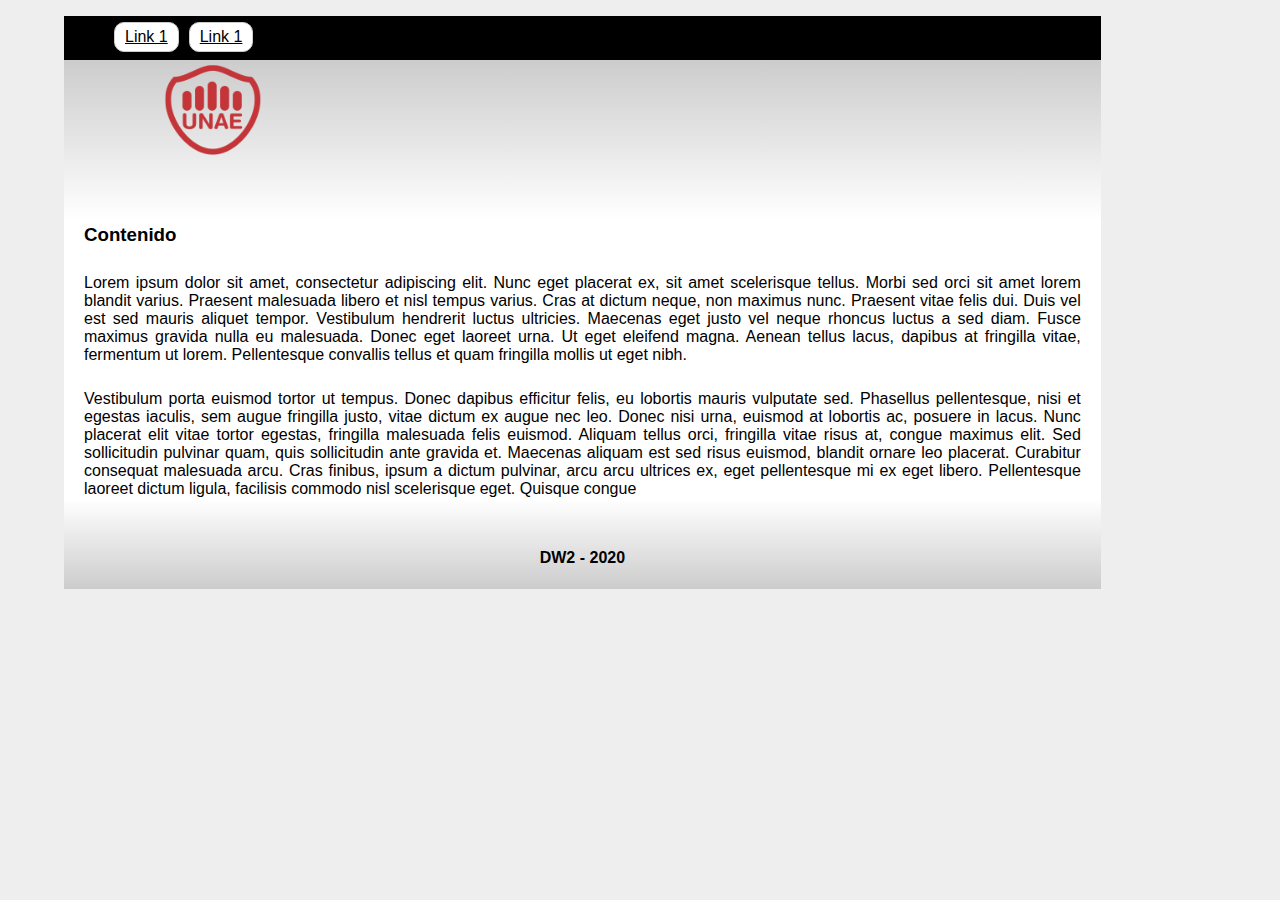
==== clase02/index.html @ d8d62979 "archivos clase 02" ====
<!DOCTYPE html>
<html lang="es" dir="ltr">
  <head>
    <meta charset="utf-8">
    <title>Clase 02 - 2020- DW2</title>
    <link rel="stylesheet" href="css/estilos.css">
  </head>
  <body>
    <nav>
      <ul>
        <li><a href="#">Link 1</a></li>
        <li><a href="#">Link 1</a></li>
      </ul>
    </nav>
    <header>

      <img src="IMG/logo.png" alt="">
    </header>
    <main>
      <h3>Contenido </h3>
      <p>
        Lorem ipsum dolor sit amet, consectetur adipiscing elit. Nunc eget placerat ex, sit amet scelerisque tellus. Morbi sed orci sit amet lorem blandit varius. Praesent malesuada libero et nisl tempus varius. Cras at dictum neque, non maximus nunc. Praesent vitae felis dui. Duis vel est sed mauris aliquet tempor. Vestibulum hendrerit luctus ultricies. Maecenas eget justo vel neque rhoncus luctus a sed diam. Fusce maximus gravida nulla eu malesuada. Donec eget laoreet urna. Ut eget eleifend magna. Aenean tellus lacus, dapibus at fringilla vitae, fermentum ut lorem. Pellentesque convallis tellus et quam fringilla mollis ut eget nibh.
      </p>
      <p>
        Vestibulum porta euismod tortor ut tempus. Donec dapibus efficitur felis, eu lobortis mauris vulputate sed. Phasellus pellentesque, nisi et egestas iaculis, sem augue fringilla justo, vitae dictum ex augue nec leo. Donec nisi urna, euismod at lobortis ac, posuere in lacus. Nunc placerat elit vitae tortor egestas, fringilla malesuada felis euismod. Aliquam tellus orci, fringilla vitae risus at, congue maximus elit. Sed sollicitudin pulvinar quam, quis sollicitudin ante gravida et. Maecenas aliquam est sed risus euismod, blandit ornare leo placerat. Curabitur consequat malesuada arcu. Cras finibus, ipsum a dictum pulvinar, arcu arcu ultrices ex, eget pellentesque mi ex eget libero. Pellentesque laoreet dictum ligula, facilisis commodo nisl scelerisque eget. Quisque congue
      </p>
    </main>
    <footer>
      <p>DW2 - 2020   </p>
    </footer>
  </body>
</html>
---- clase02/css/estilos.css ----
body{
  background-color: #eee;
  width: 90%;
  margin: 0 auto;
  font-family:"Roboto", sans-serif;
}

header {
  background-color: #ccc;
  width: 90%;
  height: 160px;
  background: linear-gradient(to bottom, #ccc, #fff);
  margin-top: -20px;
}
header img{
  height: 100px;
  margin-left: 100px;
}
nav {
  background-color: #000;
  width: 90%;
  height: 64px;
}
nav ul {

}
nav ul li {
  float: left;;
  list-style-type: none;
  background-color: #fff;
  border:1px solid #ccc;
  margin-left: 10px;
  padding: 5px  10px;
  margin-top: 6px;
  border-radius: 10px;

}
nav ul li a {
  color: #000
}
main{
  background-color: #fff;
  width: 90%;
  margin-top: -20px;
}
main h3, p{
  padding: 5px 20px;
  text-align: justify;
}
footer{
  background-color: #ccc;
  width: 90%;
  height: 90px;
  background: linear-gradient(to bottom, #fff, #ccc);
  margin-top: -20px;
}
footer p{
  text-align: center;
  padding-top: 50px;
  font-weight: bolder;
}
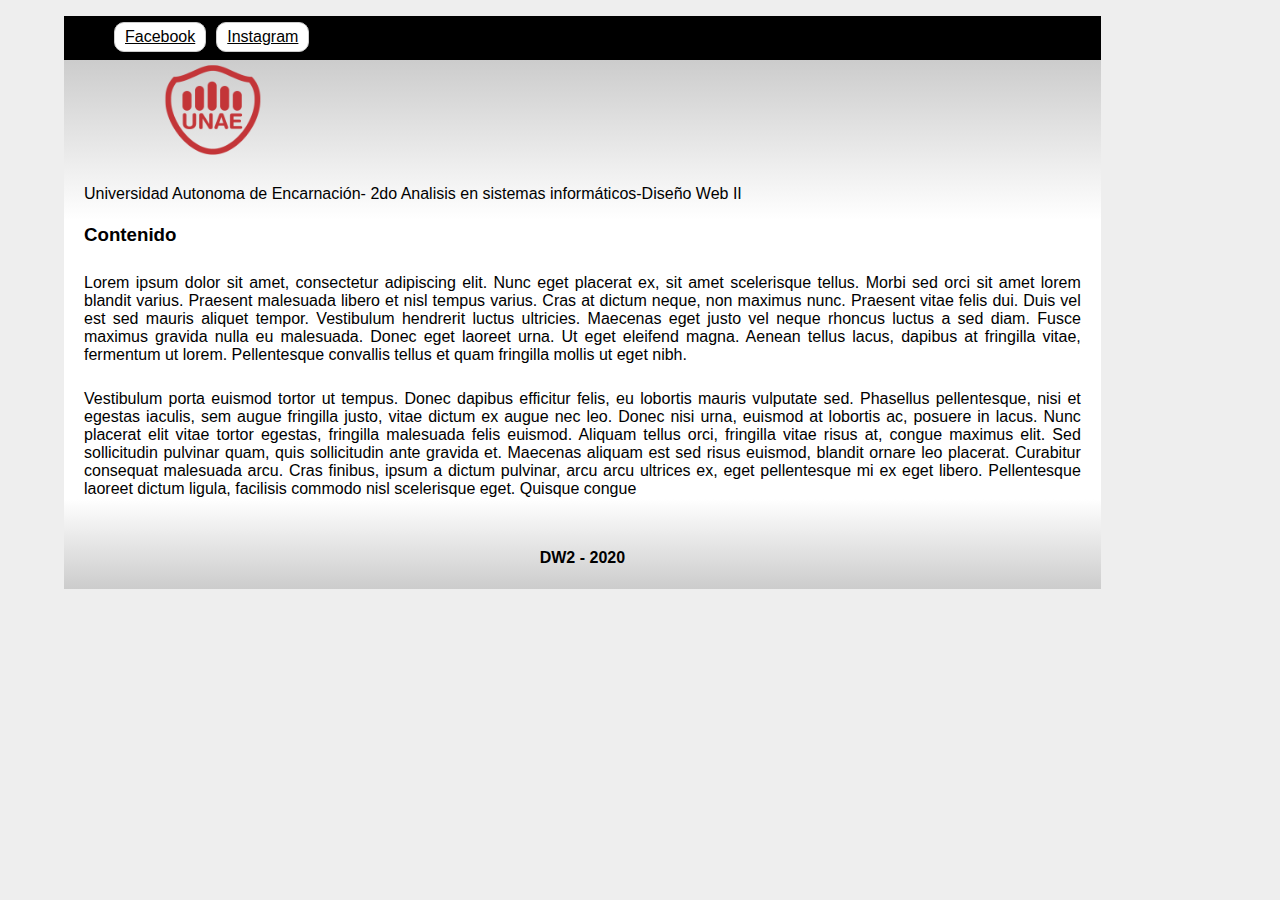
==== commit b8a7fc59: "Update index.html" ====
--- a/clase02/index.html
+++ b/clase02/index.html
@@ -8,13 +8,14 @@
   <body>
     <nav>
       <ul>
-        <li><a href="#">Link 1</a></li>
-        <li><a href="#">Link 1</a></li>
+        <li><a href="#">Facebook</a></li>
+        <li><a href="#">Instagram</a></li>
       </ul>
     </nav>
     <header>
 
       <img src="IMG/logo.png" alt="">
+      <p> Universidad Autonoma de  Encarnación- 2do Analisis en sistemas informáticos-Diseño  Web II</p>
     </header>
     <main>
       <h3>Contenido </h3>
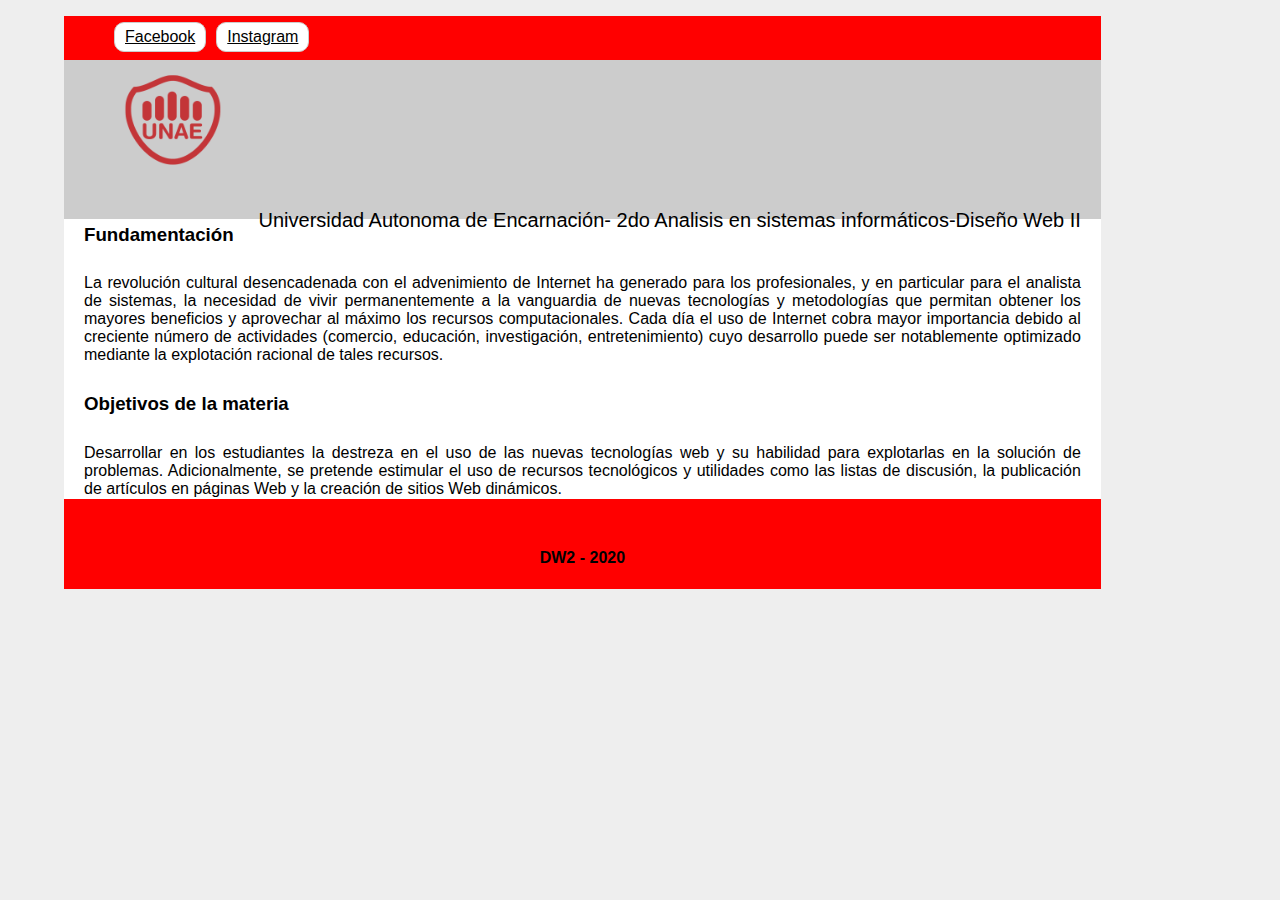
==== commit a89710b5: "Update index.html" ====
--- a/clase02/index.html
+++ b/clase02/index.html
@@ -18,12 +18,13 @@
       <p> Universidad Autonoma de  Encarnación- 2do Analisis en sistemas informáticos-Diseño  Web II</p>
     </header>
     <main>
-      <h3>Contenido </h3>
+      <h3>Fundamentación </h3>
       <p>
-        Lorem ipsum dolor sit amet, consectetur adipiscing elit. Nunc eget placerat ex, sit amet scelerisque tellus. Morbi sed orci sit amet lorem blandit varius. Praesent malesuada libero et nisl tempus varius. Cras at dictum neque, non maximus nunc. Praesent vitae felis dui. Duis vel est sed mauris aliquet tempor. Vestibulum hendrerit luctus ultricies. Maecenas eget justo vel neque rhoncus luctus a sed diam. Fusce maximus gravida nulla eu malesuada. Donec eget laoreet urna. Ut eget eleifend magna. Aenean tellus lacus, dapibus at fringilla vitae, fermentum ut lorem. Pellentesque convallis tellus et quam fringilla mollis ut eget nibh.
+        La revolución cultural desencadenada con el advenimiento de Internet ha generado para los profesionales, y en particular para el analista de sistemas, la necesidad de vivir permanentemente a la vanguardia de nuevas tecnologías y metodologías que permitan obtener los mayores beneficios y aprovechar al máximo los recursos computacionales. Cada día el uso de Internet cobra mayor importancia debido al creciente número de actividades (comercio, educación, investigación, entretenimiento) cuyo desarrollo puede ser notablemente optimizado mediante la explotación racional de tales recursos.
       </p>
+      <h3>Objetivos de la materia</h3>
       <p>
-        Vestibulum porta euismod tortor ut tempus. Donec dapibus efficitur felis, eu lobortis mauris vulputate sed. Phasellus pellentesque, nisi et egestas iaculis, sem augue fringilla justo, vitae dictum ex augue nec leo. Donec nisi urna, euismod at lobortis ac, posuere in lacus. Nunc placerat elit vitae tortor egestas, fringilla malesuada felis euismod. Aliquam tellus orci, fringilla vitae risus at, congue maximus elit. Sed sollicitudin pulvinar quam, quis sollicitudin ante gravida et. Maecenas aliquam est sed risus euismod, blandit ornare leo placerat. Curabitur consequat malesuada arcu. Cras finibus, ipsum a dictum pulvinar, arcu arcu ultrices ex, eget pellentesque mi ex eget libero. Pellentesque laoreet dictum ligula, facilisis commodo nisl scelerisque eget. Quisque congue
+        Desarrollar en los estudiantes la destreza en el uso de las nuevas tecnologías web y su habilidad para explotarlas en la solución de problemas. Adicionalmente, se pretende estimular el uso de recursos tecnológicos y utilidades como las listas de discusión, la publicación de artículos en páginas Web y la creación de sitios Web dinámicos.
       </p>
     </main>
     <footer>
--- a/clase02/css/estilos.css
+++ b/clase02/css/estilos.css
@@ -9,15 +9,18 @@
   background-color: #ccc;
   width: 90%;
   height: 160px;
-  background: linear-gradient(to bottom, #ccc, #fff);
   margin-top: -20px;
 }
 header img{
   height: 100px;
-  margin-left: 100px;
+  margin: 10px 60px
+}
+header p{
+  float:right;
+  font-size: 20px;
 }
 nav {
-  background-color: #000;
+  background-color: red;
   width: 90%;
   height: 64px;
 }
@@ -48,10 +51,9 @@
   text-align: justify;
 }
 footer{
-  background-color: #ccc;
+  background-color: red;
   width: 90%;
   height: 90px;
-  background: linear-gradient(to bottom, #fff, #ccc);
   margin-top: -20px;
 }
 footer p{
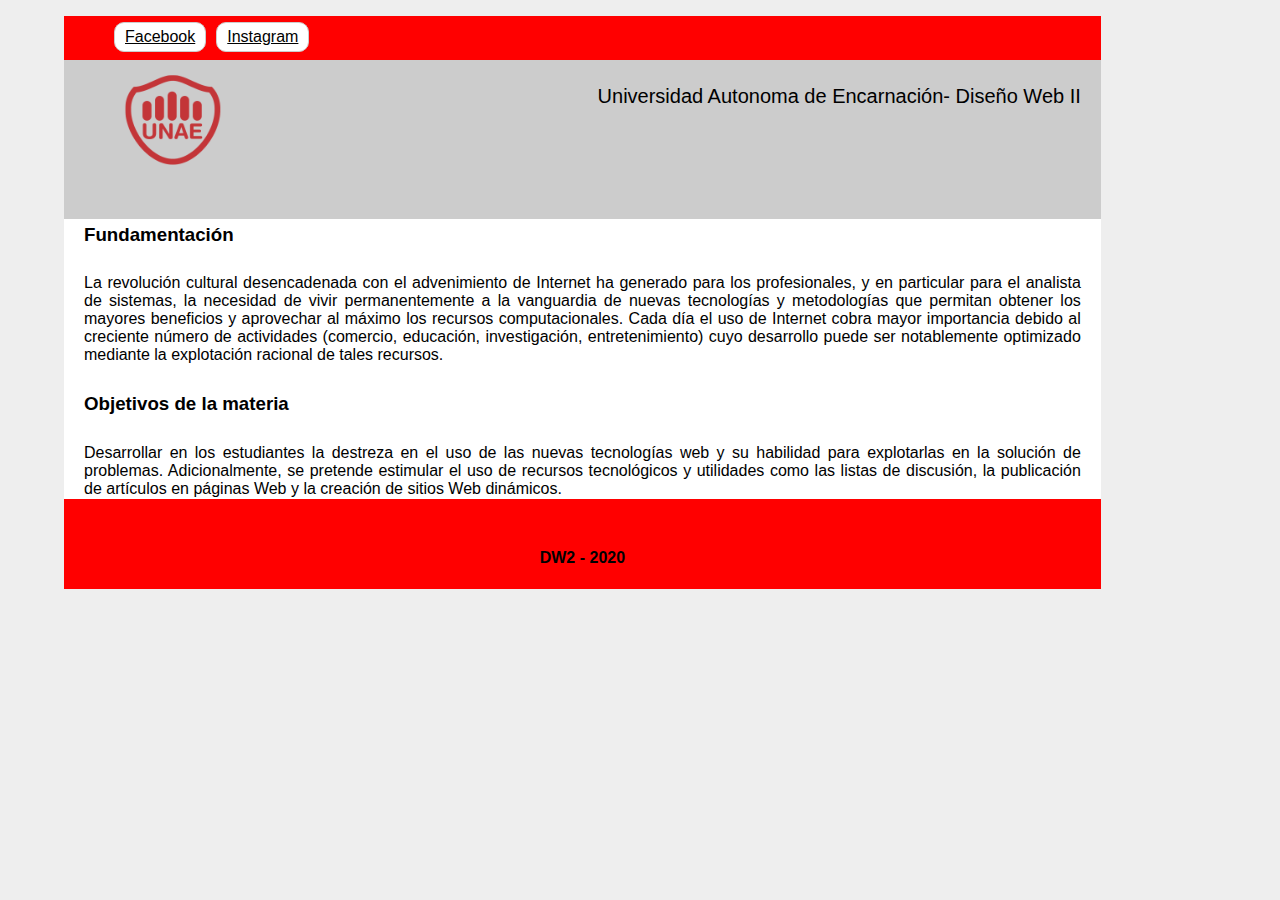
==== commit 06f9d464: "Update index.html" ====
--- a/clase02/index.html
+++ b/clase02/index.html
@@ -15,7 +15,7 @@
     <header>
 
       <img src="IMG/logo.png" alt="">
-      <p> Universidad Autonoma de  Encarnación- 2do Analisis en sistemas informáticos-Diseño  Web II</p>
+      <p> Universidad Autonoma de  Encarnación- Diseño  Web II</p>
     </header>
     <main>
       <h3>Fundamentación </h3>
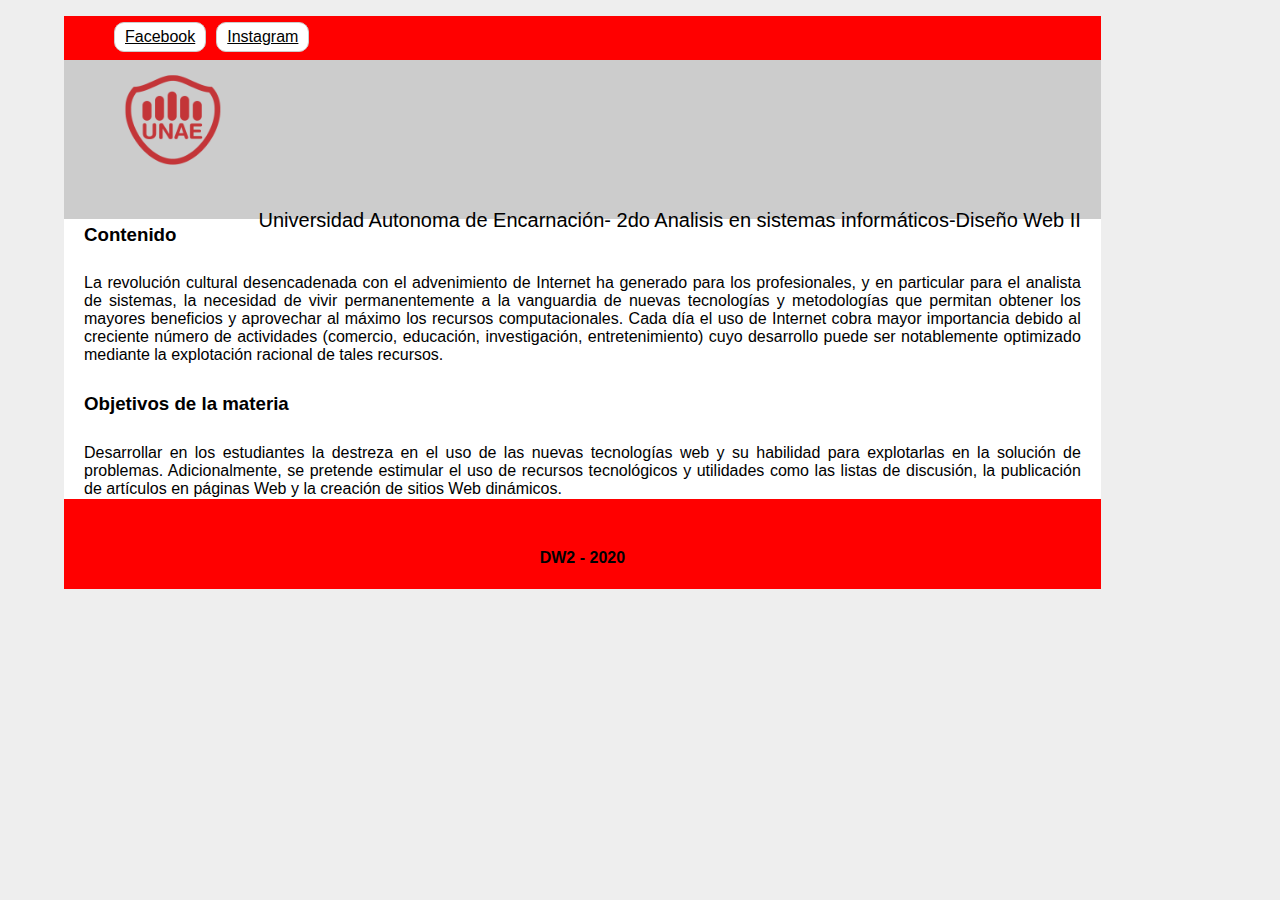
==== commit 49e29ebe: "clase 03" ====
--- a/clase02/index.html
+++ b/clase02/index.html
@@ -15,10 +15,10 @@
     <header>
 
       <img src="IMG/logo.png" alt="">
-      <p> Universidad Autonoma de  Encarnación- Diseño  Web II</p>
+      <p> Universidad Autonoma de  Encarnación- 2do Analisis en sistemas informáticos-Diseño  Web II</p>
     </header>
     <main>
-      <h3>Fundamentación </h3>
+      <h3>Contenido </h3>
       <p>
         La revolución cultural desencadenada con el advenimiento de Internet ha generado para los profesionales, y en particular para el analista de sistemas, la necesidad de vivir permanentemente a la vanguardia de nuevas tecnologías y metodologías que permitan obtener los mayores beneficios y aprovechar al máximo los recursos computacionales. Cada día el uso de Internet cobra mayor importancia debido al creciente número de actividades (comercio, educación, investigación, entretenimiento) cuyo desarrollo puede ser notablemente optimizado mediante la explotación racional de tales recursos.
       </p>
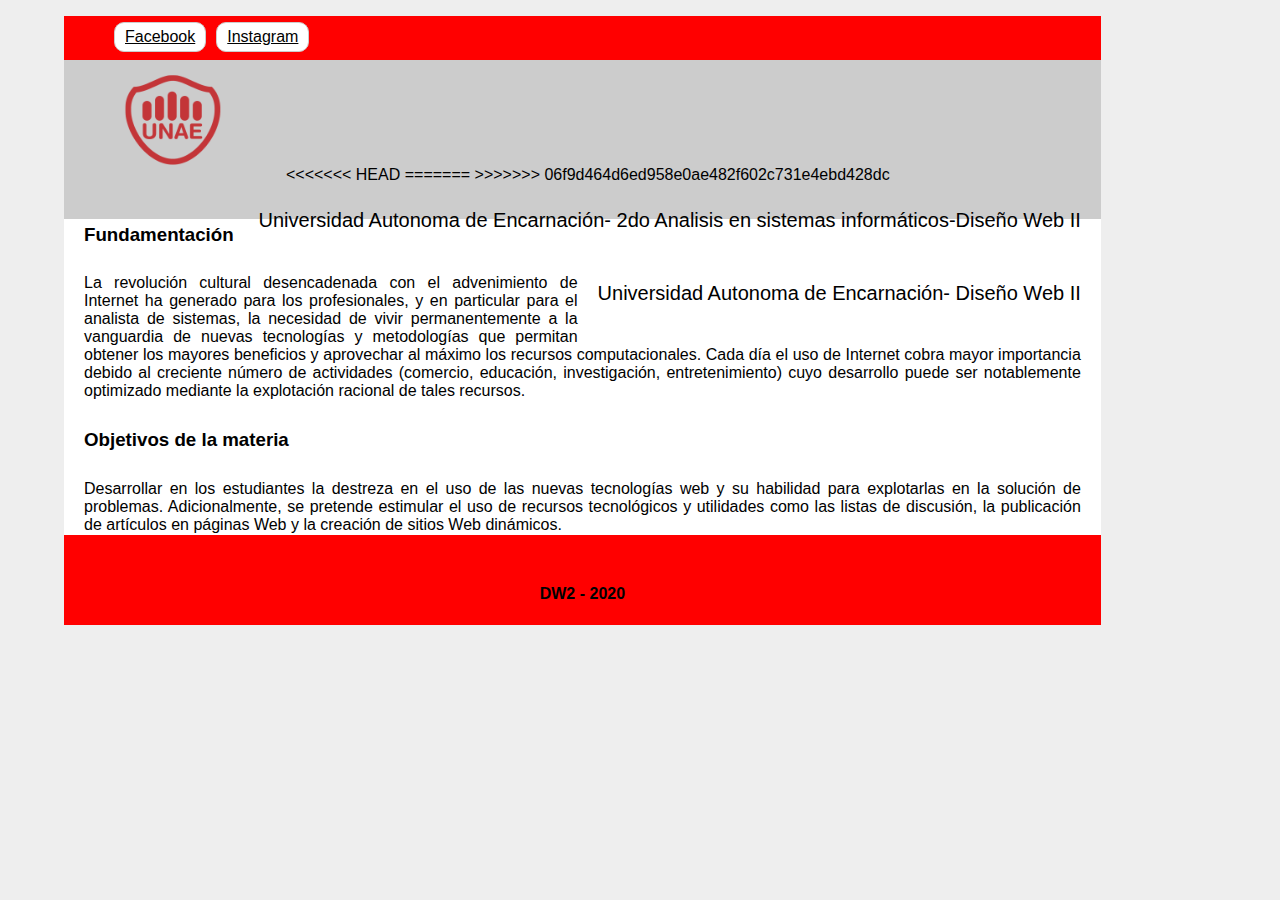
==== commit 72561116: "clase 03" ====
--- a/clase02/index.html
+++ b/clase02/index.html
@@ -15,10 +15,14 @@
     <header>
 
       <img src="IMG/logo.png" alt="">
+<<<<<<< HEAD
       <p> Universidad Autonoma de  Encarnación- 2do Analisis en sistemas informáticos-Diseño  Web II</p>
+=======
+      <p> Universidad Autonoma de  Encarnación- Diseño  Web II</p>
+>>>>>>> 06f9d464d6ed958e0ae482f602c731e4ebd428dc
     </header>
     <main>
-      <h3>Contenido </h3>
+      <h3>Fundamentación </h3>
       <p>
         La revolución cultural desencadenada con el advenimiento de Internet ha generado para los profesionales, y en particular para el analista de sistemas, la necesidad de vivir permanentemente a la vanguardia de nuevas tecnologías y metodologías que permitan obtener los mayores beneficios y aprovechar al máximo los recursos computacionales. Cada día el uso de Internet cobra mayor importancia debido al creciente número de actividades (comercio, educación, investigación, entretenimiento) cuyo desarrollo puede ser notablemente optimizado mediante la explotación racional de tales recursos.
       </p>
